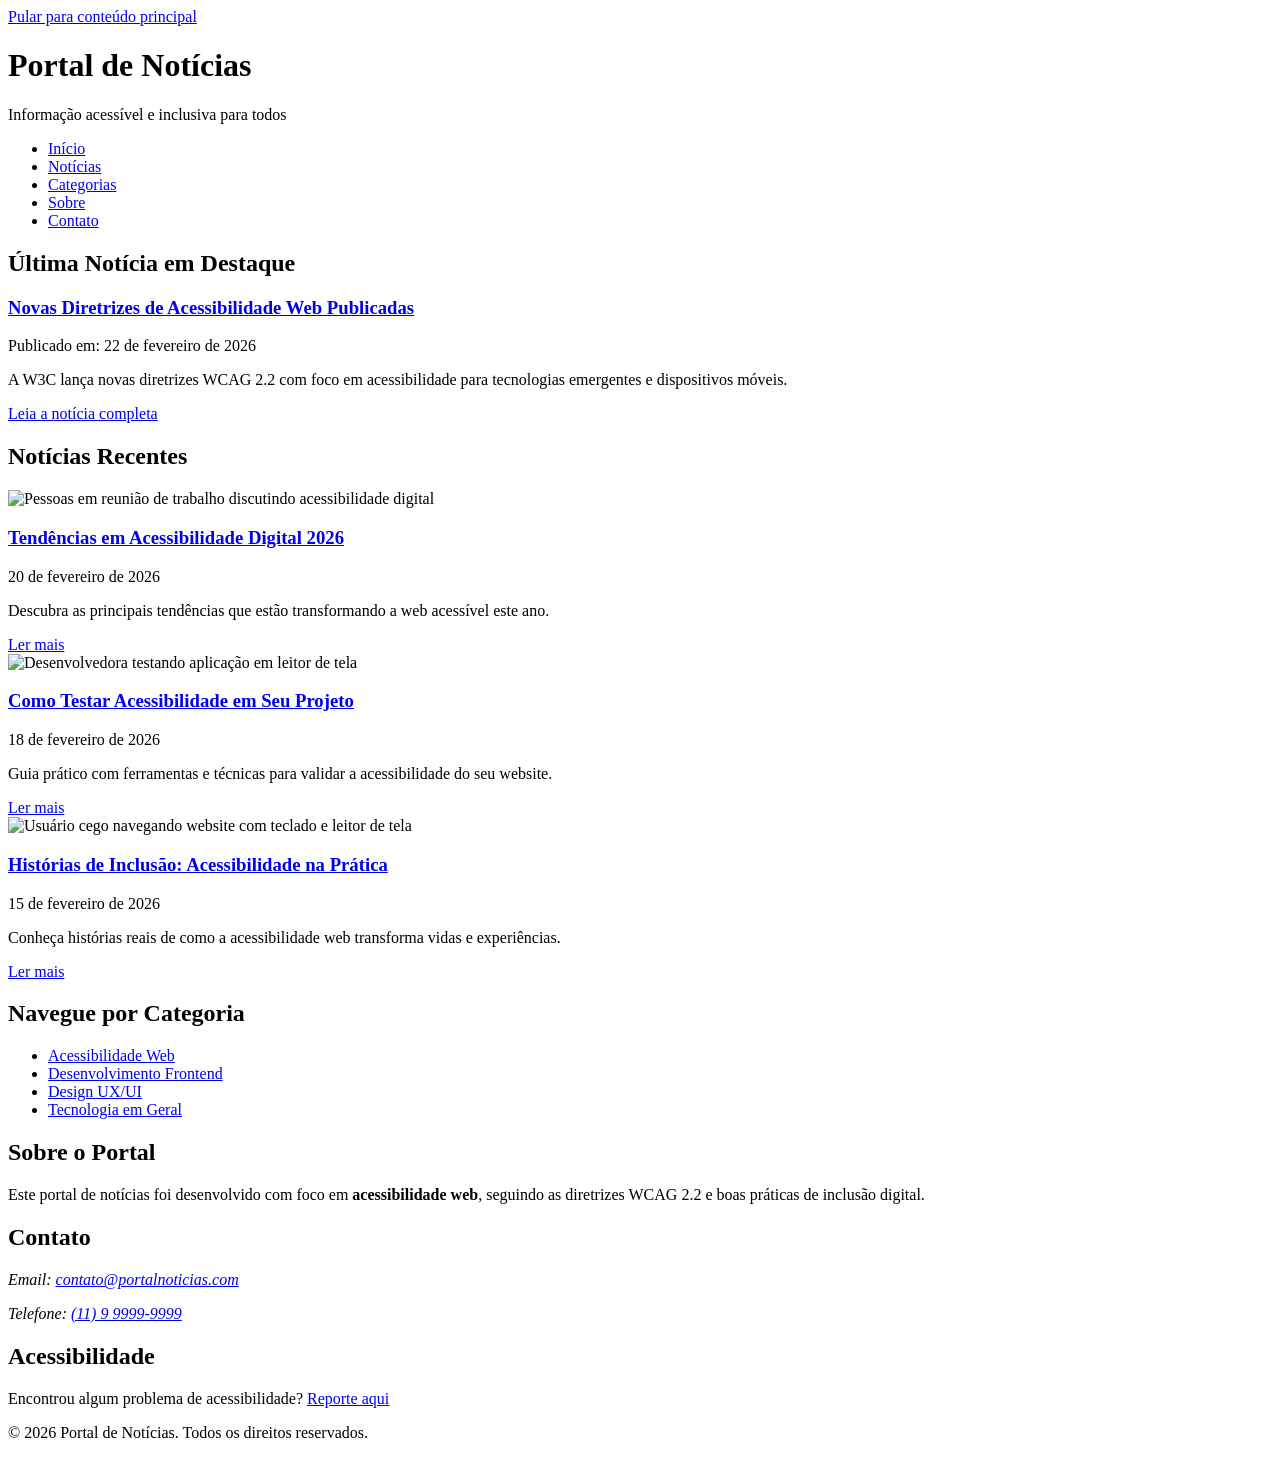
==== index.html @ 612605cb "Add files via upload" ====
<!DOCTYPE html>
<html lang="pt-BR">
<head>
    <meta charset="UTF-8">
    <meta name="viewport" content="width=device-width, initial-scale=1.0">
    <meta name="description" content="Portal de notícias com foco em acessibilidade web">
    <title>Portal de Notícias - Acessível e Inclusivo</title>
    <link rel="stylesheet" href="exemplo.css">
</head>
<body>
    <!-- Skip Link: permite pular para o conteúdo principal -->
    <a href="#conteudo-principal" class="skip-link">Pular para conteúdo principal</a>

    <!-- HEADER: Cabeçalho da página -->
    <header class="cabecalho">
        <div class="container">
            <h1>Portal de Notícias</h1>
            <p class="subtitulo">Informação acessível e inclusiva para todos</p>
        </div>
    </header>

    <!-- NAV: Navegação principal -->
    <nav class="navegacao-principal" aria-label="Menu principal">
        <ul class="menu">
            <li><a href="#conteudo-principal">Início</a></li>
            <li><a href="#noticias">Notícias</a></li>
            <li><a href="#categorias">Categorias</a></li>
            <li><a href="#sobre">Sobre</a></li>
            <li><a href="#contato">Contato</a></li>
        </ul>
    </nav>

    <!-- MAIN: Conteúdo principal da página -->
    <main id="conteudo-principal" class="conteudo-principal">
        
        <!-- Banner destacado -->
        <section class="banner-destaque" aria-labelledby="titulo-destaque">
            <div class="container">
                <h2 id="titulo-destaque">Última Notícia em Destaque</h2>
                <article class="noticia-destaque">
                    <h3><a href="noticia1.html">Novas Diretrizes de Acessibilidade Web Publicadas</a></h3>
                    <p class="data-publicacao">Publicado em: 22 de fevereiro de 2026</p>
                    <p class="resumo">A W3C lança novas diretrizes WCAG 2.2 com foco em acessibilidade para tecnologias emergentes e dispositivos móveis.</p>
                    <a href="noticia1.html" class="botao-leitura">Leia a notícia completa</a>
                </article>
            </div>
        </section>

        <!-- Seção de notícias -->
        <section id="noticias" class="secao-noticias" aria-labelledby="titulo-noticias">
            <div class="container">
                <h2 id="titulo-noticias">Notícias Recentes</h2>
                
                <div class="grade-noticias">
                    <!-- Notícia 1 -->
                    <article class="card-noticia">
                        <img 
                            src="imagens/noticia1.jpg" 
                            alt="Pessoas em reunião de trabalho discutindo acessibilidade digital"
                            class="imagem-noticia"
                        >
                        <h3><a href="noticia1.html">Tendências em Acessibilidade Digital 2026</a></h3>
                        <p class="data-publicacao">20 de fevereiro de 2026</p>
                        <p class="resumo">Descubra as principais tendências que estão transformando a web acessível este ano.</p>
                        <a href="noticia1.html" class="botao-leitura">Ler mais</a>
                    </article>

                    <!-- Notícia 2 -->
                    <article class="card-noticia">
                        <img 
                            src="imagens/noticia2.jpg" 
                            alt="Desenvolvedora testando aplicação em leitor de tela"
                            class="imagem-noticia"
                        >
                        <h3><a href="noticia2.html">Como Testar Acessibilidade em Seu Projeto</a></h3>
                        <p class="data-publicacao">18 de fevereiro de 2026</p>
                        <p class="resumo">Guia prático com ferramentas e técnicas para validar a acessibilidade do seu website.</p>
                        <a href="noticia2.html" class="botao-leitura">Ler mais</a>
                    </article>

                    <!-- Notícia 3 -->
                    <article class="card-noticia">
                        <img 
                            src="imagens/noticia3.jpg" 
                            alt="Usuário cego navegando website com teclado e leitor de tela"
                            class="imagem-noticia"
                        >
                        <h3><a href="#noticias">Histórias de Inclusão: Acessibilidade na Prática</a></h3>
                        <p class="data-publicacao">15 de fevereiro de 2026</p>
                        <p class="resumo">Conheça histórias reais de como a acessibilidade web transforma vidas e experiências.</p>
                        <a href="#noticias" class="botao-leitura">Ler mais</a>
                    </article>
                </div>
            </div>
        </section>

        <!-- Seção de categorias -->
        <section id="categorias" class="secao-categorias" aria-labelledby="titulo-categorias">
            <div class="container">
                <h2 id="titulo-categorias">Navegue por Categoria</h2>
                <ul class="lista-categorias">
                    <li><a href="#acessibilidade">Acessibilidade Web</a></li>
                    <li><a href="#desenvolvimento">Desenvolvimento Frontend</a></li>
                    <li><a href="#ux">Design UX/UI</a></li>
                    <li><a href="#tecnologia">Tecnologia em Geral</a></li>
                </ul>
            </div>
        </section>

    </main>

    <!-- FOOTER: Rodapé da página -->
    <footer class="rodape" id="contato">
        <div class="container">
            <section id="sobre" class="sobre-portal">
                <h2>Sobre o Portal</h2>
                <p>Este portal de notícias foi desenvolvido com foco em <strong>acessibilidade web</strong>, seguindo as diretrizes WCAG 2.2 e boas práticas de inclusão digital.</p>
            </section>

            <section class="informacoes-contato">
                <h2>Contato</h2>
                <address>
                    <p>Email: <a href="mailto:contato@portalnoticias.com">contato@portalnoticias.com</a></p>
                    <p>Telefone: <a href="tel:+5511999999999">(11) 9 9999-9999</a></p>
                </address>
            </section>

            <section class="info-acessibilidade">
                <h2>Acessibilidade</h2>
                <p>Encontrou algum problema de acessibilidade? 
                    <a href="mailto:acessibilidade@portalnoticias.com">Reporte aqui</a>
                </p>
            </section>

            <p class="copyright">&copy; 2026 Portal de Notícias. Todos os direitos reservados.</p>
        </div>
    </footer>

</body>
</html>
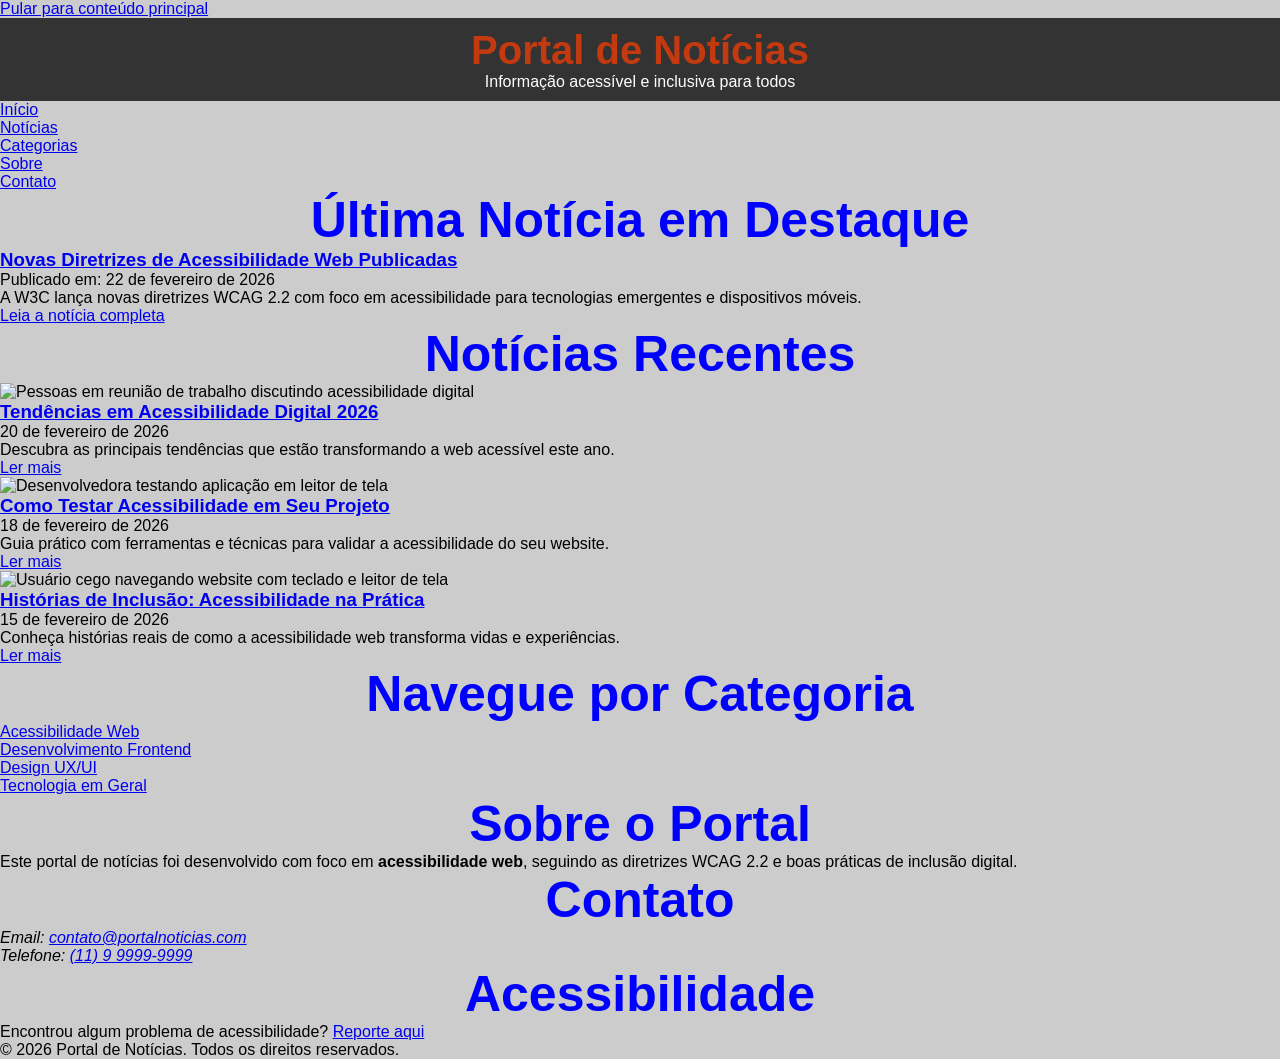
==== commit 77c22f61: "Adoção de coisas *Adição" ====
--- a/index.html
+++ b/index.html
@@ -5,7 +5,12 @@
     <meta name="viewport" content="width=device-width, initial-scale=1.0">
     <meta name="description" content="Portal de notícias com foco em acessibilidade web">
     <title>Portal de Notícias - Acessível e Inclusivo</title>
+    
+    <!-- Estilos -->
     <link rel="stylesheet" href="exemplo.css">
+
+    <!-- Favicon -->
+    <link rel="icon" type="image/x-icon" href="imagens/favicon.png">
 </head>
 <body>
     <!-- Skip Link: permite pular para o conteúdo principal -->
--- a/exemplo.css
+++ b/exemplo.css
@@ -0,0 +1,53 @@
+/*
+
+Básico do CSS:
+
+sempre devemos colocar o elemento que queremos e depois as suas propriedades, por exemplo:
+
+seletor {
+    propriedade: valor;
+}
+
+*/
+
+/*
+    RESET de CSS
+    O reset de CSS é uma técnica utilizada para eliminar as diferenças de estilo padrão entre os navegadores, garantindo que todos os elementos tenham um estilo consistente. Ele é importante porque cada navegador tem suas próprias regras de estilo padrão, o que pode resultar em uma aparência diferente para o mesmo código HTML em diferentes navegadores.
+*/
+
+* {
+    font-family: Arial;
+    margin: 0;
+    padding: 0;
+    box-sizing: border-box;
+}
+
+body {
+    background-color: #ccc;
+}
+
+header {
+    background-color: #333;
+    color: #fefefe;
+    text-align: center;
+    padding: 10px;
+}
+
+h1 {
+    color: #9A1316;
+    font-family: Arial;
+    text-align: center;
+    font-size: 20px;
+}
+
+h1 {
+    color: #c33a10;
+    font-size: 40px;
+}
+
+h2 {
+    color: blue;
+    font-family: Arial;
+    text-align: center;
+    font-size: 50px;
+}
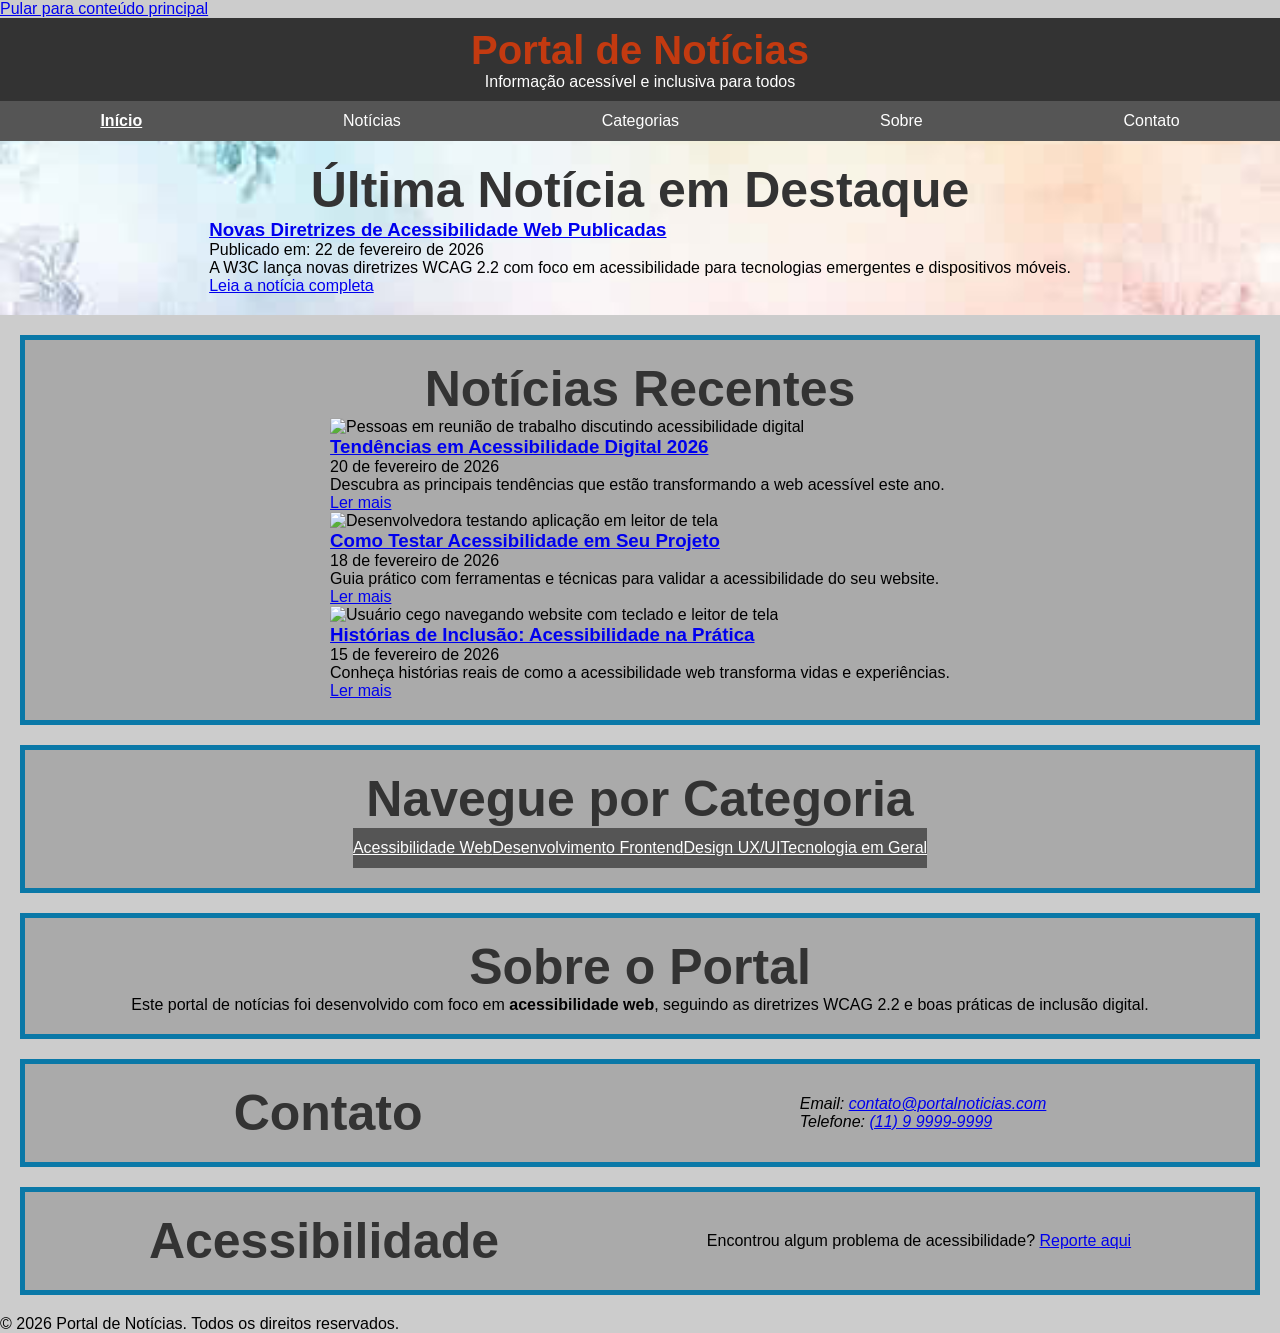
==== commit 14478f87: "Aula 3" ====
--- a/index.html
+++ b/index.html
@@ -27,11 +27,11 @@
     <!-- NAV: Navegação principal -->
     <nav class="navegacao-principal" aria-label="Menu principal">
         <ul class="menu">
-            <li><a href="#conteudo-principal">Início</a></li>
-            <li><a href="#noticias">Notícias</a></li>
-            <li><a href="#categorias">Categorias</a></li>
-            <li><a href="#sobre">Sobre</a></li>
-            <li><a href="#contato">Contato</a></li>
+            <li><a class="link-menu ativo" href="#conteudo-principal">Início</a></li>
+            <li><a class="link-menu" href="#noticias">Notícias</a></li>
+            <li><a class="link-menu" href="#categorias ">Categorias</a></li>
+            <li><a class="link-menu" href="#sobre">Sobre</a></li>
+            <li><a class="link-menu" href="#contato">Contato</a></li>
         </ul>
     </nav>
 
--- a/exemplo.css
+++ b/exemplo.css
@@ -8,9 +8,6 @@
     propriedade: valor;
 }
 
-*/
-
-/*
     RESET de CSS
     O reset de CSS é uma técnica utilizada para eliminar as diferenças de estilo padrão entre os navegadores, garantindo que todos os elementos tenham um estilo consistente. Ele é importante porque cada navegador tem suas próprias regras de estilo padrão, o que pode resultar em uma aparência diferente para o mesmo código HTML em diferentes navegadores.
 */
@@ -25,6 +22,15 @@
 body {
     background-color: #ccc;
 }
+
+/*
+    display: block;        -> o elemento ocupa toda a largura disponível, iniciando em uma nova linha. Não permite que outros elementos fiquem ao seu lado. Podemos usar altura (height) e largura (width) para controlar seu tamanho.
+    
+    display: inline;       -> o elemento ocupa apenas a largura necessária para seu conteúdo, permitindo que outros elementos fiquem ao seu lado. Não permite que altura (height) e largura (width) sejam aplicados.
+    
+    display: inline-block; -> o elemento se comporta como um elemento inline, mas permite que altura (height) e largura (width) sejam aplicados. Permite que outros elementos fiquem ao seu lado.
+
+*/
 
 header {
     background-color: #333;
@@ -46,8 +52,63 @@
 }
 
 h2 {
-    color: blue;
+    color: #333;
     font-family: Arial;
     text-align: center;
     font-size: 50px;
 }
+
+
+ul {
+    display: flex;
+    flex-direction: row;
+    align-items: flex-end;
+    justify-content: space-around;
+    align-content: space-around;
+    flex-wrap: wrap;
+    list-style: none;
+    height: 40px;
+    background: #555;
+}
+
+ul a {
+    color: #fefefe;
+}
+
+.link-menu {
+    color: #fefefe;
+    text-decoration: none;
+    font-size: 16px;
+    transition: all .6s ease;
+}
+
+.link-menu:hover {
+    color: #0a78a7;
+    text-decoration: underline;
+}
+
+.ativo {
+    font-weight: bold;
+    text-decoration: underline;
+}
+
+section {
+    display: flex;
+    flex-direction: row;
+    align-items: center;
+    justify-content: space-around;
+    align-content: space-around;
+    flex-wrap: wrap;
+    background: #aaa;
+    margin: 20px; /*Top 20px, Right 0px, Bottom 40px, Left 10px*/
+    padding: 20px 20px 20px 20px;
+    border: 5px solid #0a78a7;
+    
+}
+
+.banner-destaque {
+    margin: 0px;
+    border: 0;
+    background: url(imagens/background.jpg) no-repeat center center;
+    background-size: cover;
+}
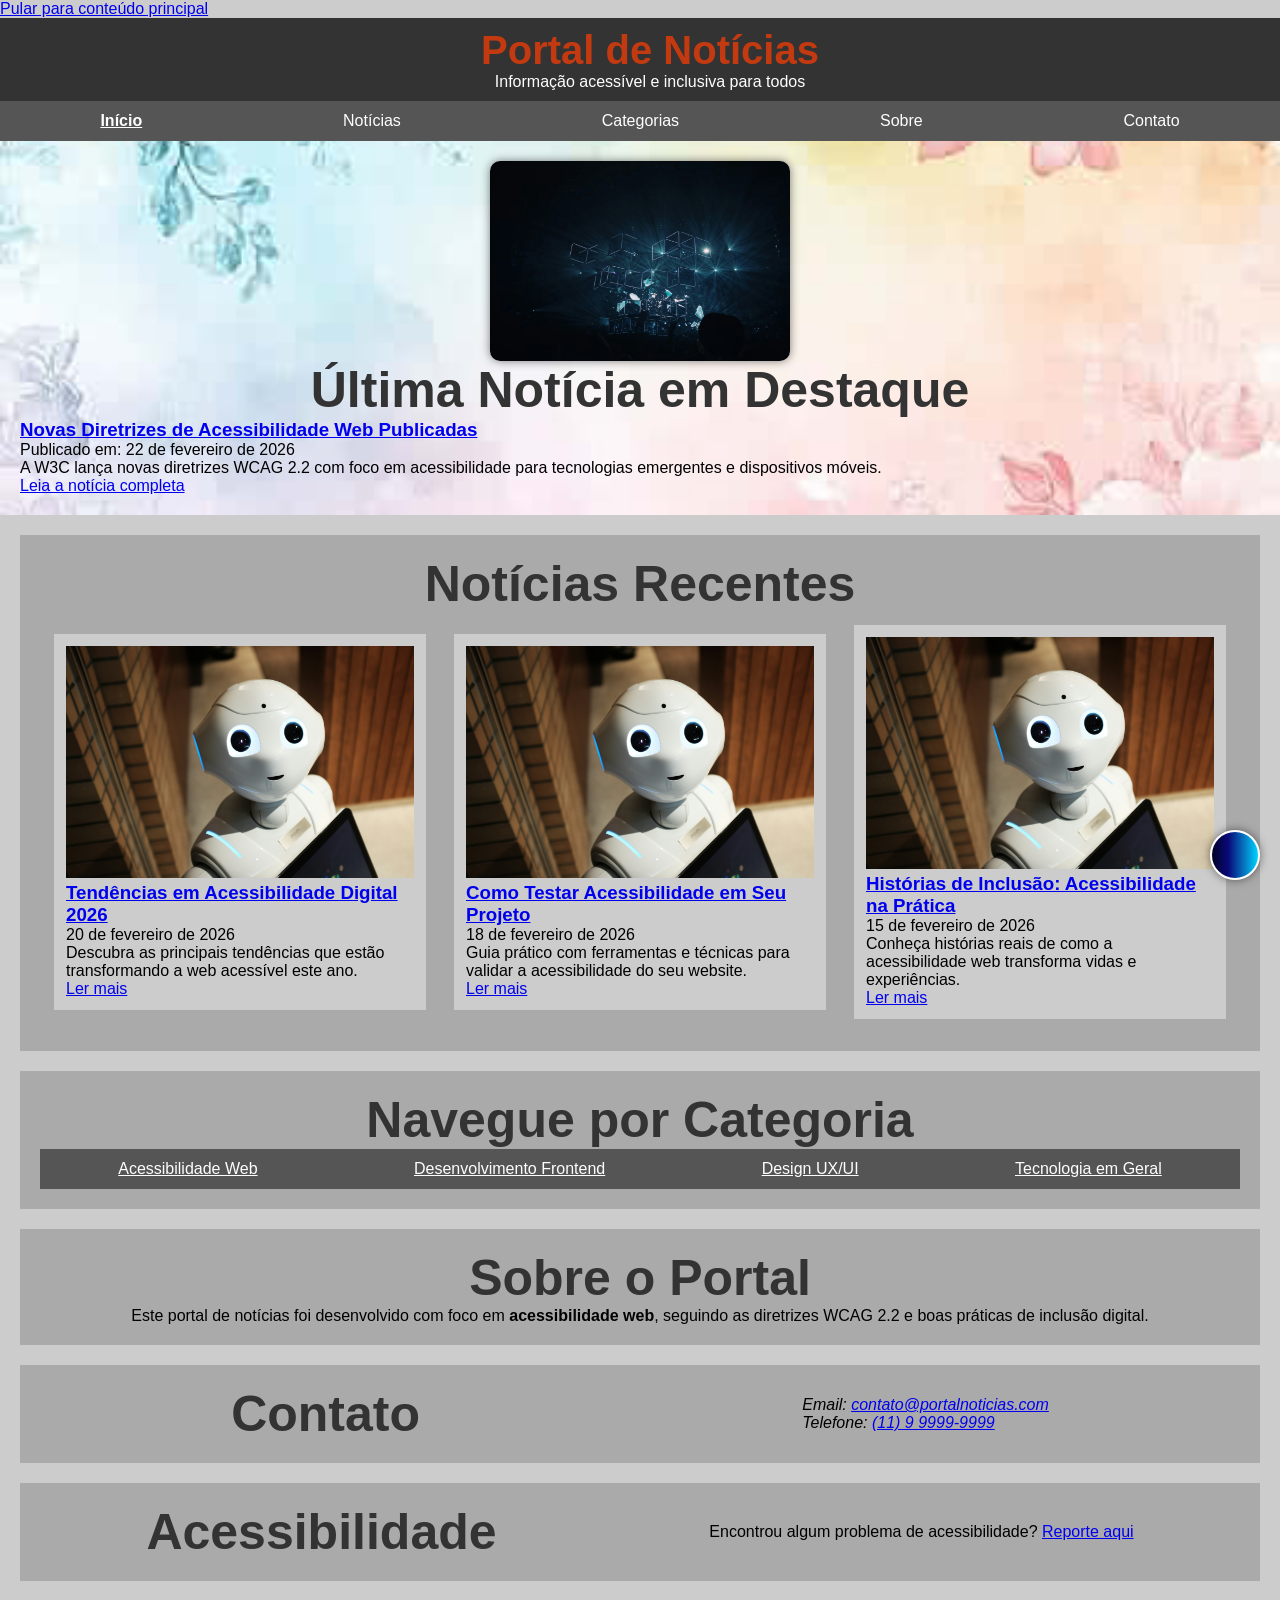
==== commit 51ccdd51: "io" ====
--- a/index.html
+++ b/index.html
@@ -13,6 +13,10 @@
     <link rel="icon" type="image/x-icon" href="imagens/favicon.png">
 </head>
 <body>
+
+        <div class="chevron">
+
+    </div>
     <!-- Skip Link: permite pular para o conteúdo principal -->
     <a href="#conteudo-principal" class="skip-link">Pular para conteúdo principal</a>
 
@@ -40,6 +44,7 @@
         
         <!-- Banner destacado -->
         <section class="banner-destaque" aria-labelledby="titulo-destaque">
+            <img src="imagens/unsplash.jpg" class="unsplash" />
             <div class="container">
                 <h2 id="titulo-destaque">Última Notícia em Destaque</h2>
                 <article class="noticia-destaque">
@@ -60,7 +65,7 @@
                     <!-- Notícia 1 -->
                     <article class="card-noticia">
                         <img 
-                            src="imagens/noticia1.jpg" 
+                            src="imagens/noticia.jpg" 
                             alt="Pessoas em reunião de trabalho discutindo acessibilidade digital"
                             class="imagem-noticia"
                         >
@@ -73,7 +78,7 @@
                     <!-- Notícia 2 -->
                     <article class="card-noticia">
                         <img 
-                            src="imagens/noticia2.jpg" 
+                            src="imagens/noticia.jpg" 
                             alt="Desenvolvedora testando aplicação em leitor de tela"
                             class="imagem-noticia"
                         >
@@ -86,7 +91,7 @@
                     <!-- Notícia 3 -->
                     <article class="card-noticia">
                         <img 
-                            src="imagens/noticia3.jpg" 
+                            src="imagens/noticia.jpg" 
                             alt="Usuário cego navegando website com teclado e leitor de tela"
                             class="imagem-noticia"
                         >
@@ -141,5 +146,6 @@
         </div>
     </footer>
 
+
 </body>
 </html>
--- a/exemplo.css
+++ b/exemplo.css
@@ -102,8 +102,6 @@
     background: #aaa;
     margin: 20px; /*Top 20px, Right 0px, Bottom 40px, Left 10px*/
     padding: 20px 20px 20px 20px;
-    border: 5px solid #0a78a7;
-    
 }
 
 .banner-destaque {
@@ -111,4 +109,57 @@
     border: 0;
     background: url(imagens/background.jpg) no-repeat center center;
     background-size: cover;
-}+}
+
+.chevron {
+    width: 50px;
+    height: 50px;
+    position: fixed;
+    bottom: 20px;
+    right: 20px;
+    z-index: 999;   
+    background: #020024;
+    background: linear-gradient(90deg,rgba(2, 0, 36, 1) 0%, rgba(9, 9, 121, 1) 35%, rgba(0, 212, 255, 1) 100%);
+
+    border-radius: 50%;
+    border: 2px solid #FEFEFE;
+
+    cursor: pointer;
+    box-shadow: 0px 0px 10px rgba(0, 0, 0, 0.5);
+    transition: all 8.2s ease;
+}
+
+.chevron:hover {
+    background: linear-gradient(90deg,rgba(131, 58, 180, 1) 0%, rgba(253, 29, 29, 1) 50%, rgba(252, 176, 69, 1) 100%);
+}
+
+.unsplash {
+    width: 300px;
+    height: 200px;
+    border-radius: 10px;
+    box-shadow: 0px 0px 10px rgba(0, 0, 0, 0.5);
+}
+
+.grade-noticias {
+    display: flex;
+    flex-direction: row;
+    align-items: center;
+    justify-content: space-around;
+    flex-wrap: wrap;
+}
+
+.grade-noticias article img {
+    max-width: 100%;
+}
+
+.grade-noticias article {
+    width: 31%;
+    padding: 1%;
+    margin: 1%;
+    background: #ccc;
+}
+
+.container {
+    width: 100vw;
+}
+
